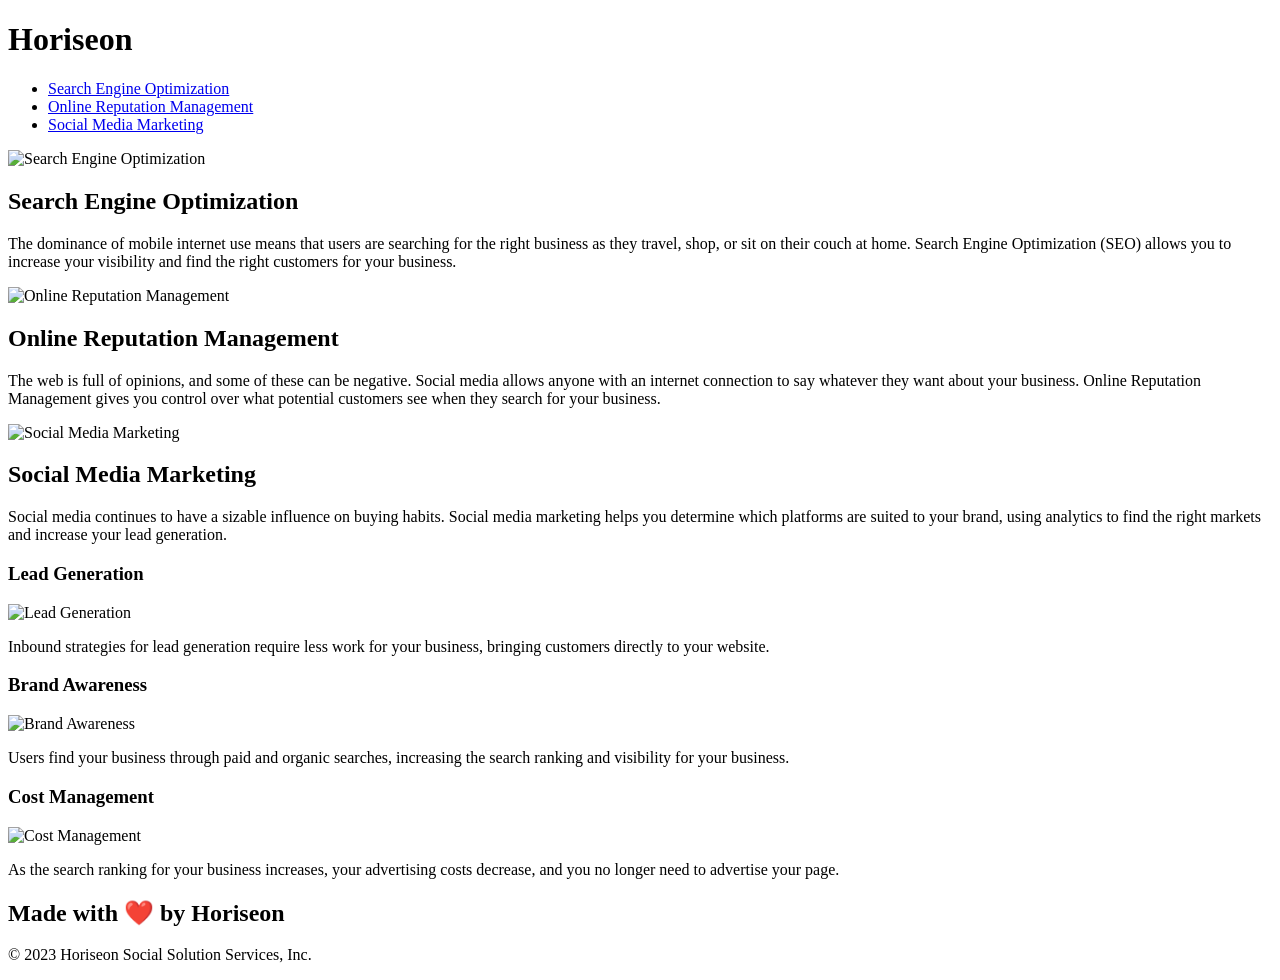
==== index.html @ 541f82f6 "Update index.html" ====
<!DOCTYPE html>
<html lang="en-us">

<head>
    <meta charset="UTF-8" />
    <link rel="stylesheet" href=".develop/assets/css/style.css">
    <title>Horiseon - Digital Marketing Solutions</title>
</head>

<body>
    <header>
        <div class="header">
            <h1>Hori<span class="seo">seo</span>n</h1>
            <div>
                <ul>
                    <li>
                        <a href="#search-engine-optimization">Search Engine Optimization</a>
                    </li>
                    <li>
                        <a href="#online-reputation-management">Online Reputation Management</a>
                    </li>
                    <li>
                        <a href="#social-media-marketing">Social Media Marketing</a>
                    </li>
                </ul>
            </div>
        </div>
    </header>
    <main>
        <div class="hero"></div>
        <div class="content">
            <div class="section search-engine-optimization" id="search-engine-optimization">
                <img src=".develop/assets/images/search-engine-optimization.jpg" class="float-left" alt="Search Engine Optimization" />
                <h2>Search Engine Optimization</h2>
                <p>
                    The dominance of mobile internet use means that users are searching for the right business as they travel, shop, or sit on their couch at home. Search Engine Optimization (SEO) allows you to increase your visibility and find the right customers for your business.
                </p>
            </div>
            <div class="section online-reputation-management" id="online-reputation-management">
                <img src=".develop/assets/images/online-reputation-management.jpg" class="float-right" alt="Online Reputation Management" />
                <h2>Online Reputation Management</h2>
                <p>
                    The web is full of opinions, and some of these can be negative. Social media allows anyone with an internet connection to say whatever they want about your business. Online Reputation Management gives you control over what potential customers see when they search for your business.
                </p>
            </div>
            <div class="section social-media-marketing" id="social-media-marketing">
                <img src=".develop/assets/images/social-media-marketing.jpg" class="float-left" alt="Social Media Marketing" />
                <h2>Social Media Marketing</h2>
                <p>
                    Social media continues to have a sizable influence on buying habits. Social media marketing helps you determine which platforms are suited to your brand, using analytics to find the right markets and increase your lead generation.
                </p>
            </div>
        </div>
        <div class="benefits">
            <div class="benefit-lead">
                <h3>Lead Generation</h3>
                <img src=".develop/assets/images/lead-generation.png" alt="Lead Generation" />
                <p>
                    Inbound strategies for lead generation require less work for your business, bringing customers directly to your website.
                </p>
            </div>
            <div class="benefit-brand">
                <h3>Brand Awareness</h3>
                <img src=".develop/assets/images/brand-awareness.png" alt="Brand Awareness" />
                <p>
                    Users find your business through paid and organic searches, increasing the search ranking and visibility for your business.
                </p>
            </div>
            <div class="benefit-cost">
                <h3>Cost Management</h3>
                <img src=".develop/assets/images/cost-management.png" alt="Cost Management" />
                <p>
                    As the search ranking for your business increases, your advertising costs decrease, and you no longer need to advertise your page.
                </p>
            </div>
        </div>
    </main>

    <footer>
        <div class="footer">
            <h2>Made with ❤️️ by Horiseon</h2>
            <p>&copy; 2023 Horiseon Social Solution Services, Inc.</p>
        </div>
    </footer>
</body>

</html>
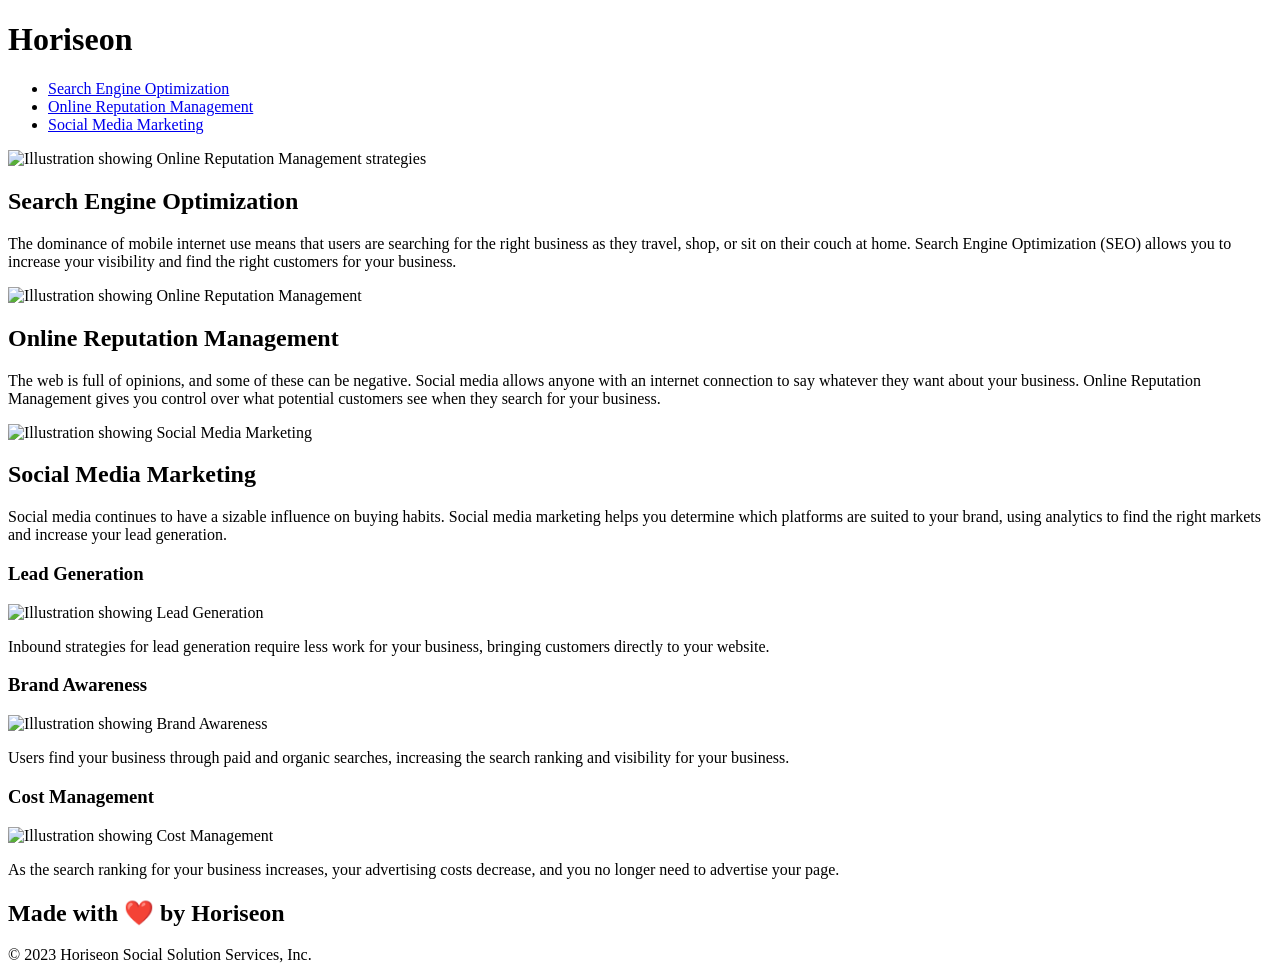
==== commit 0d0dfddf: "Update index.html" ====
--- a/index.html
+++ b/index.html
@@ -3,7 +3,7 @@
 
 <head>
     <meta charset="UTF-8" />
-    <link rel="stylesheet" href=".develop/assets/css/style.css">
+    <link rel="stylesheet" href="./assets/css/style.css">
     <title>Horiseon - Digital Marketing Solutions</title>
 </head>
 
@@ -30,21 +30,21 @@
         <div class="hero"></div>
         <div class="content">
             <div class="section search-engine-optimization" id="search-engine-optimization">
-                <img src=".develop/assets/images/search-engine-optimization.jpg" class="float-left" alt="Search Engine Optimization" />
+                <img src="./assets/images/search-engine-optimization.jpg" class="float-left" alt="Illustration showing Online Reputation Management strategies" />
                 <h2>Search Engine Optimization</h2>
                 <p>
                     The dominance of mobile internet use means that users are searching for the right business as they travel, shop, or sit on their couch at home. Search Engine Optimization (SEO) allows you to increase your visibility and find the right customers for your business.
                 </p>
             </div>
             <div class="section online-reputation-management" id="online-reputation-management">
-                <img src=".develop/assets/images/online-reputation-management.jpg" class="float-right" alt="Online Reputation Management" />
+                <img src="./assets/images/online-reputation-management.jpg" class="float-right" alt="Illustration showing Online Reputation Management" />
                 <h2>Online Reputation Management</h2>
                 <p>
                     The web is full of opinions, and some of these can be negative. Social media allows anyone with an internet connection to say whatever they want about your business. Online Reputation Management gives you control over what potential customers see when they search for your business.
                 </p>
             </div>
             <div class="section social-media-marketing" id="social-media-marketing">
-                <img src=".develop/assets/images/social-media-marketing.jpg" class="float-left" alt="Social Media Marketing" />
+                <img src="./assets/images/social-media-marketing.jpg" class="float-left" alt="Illustration showing Social Media Marketing" />
                 <h2>Social Media Marketing</h2>
                 <p>
                     Social media continues to have a sizable influence on buying habits. Social media marketing helps you determine which platforms are suited to your brand, using analytics to find the right markets and increase your lead generation.
@@ -54,21 +54,21 @@
         <div class="benefits">
             <div class="benefit-lead">
                 <h3>Lead Generation</h3>
-                <img src=".develop/assets/images/lead-generation.png" alt="Lead Generation" />
+                <img src="./assets/images/lead-generation.png" alt="Illustration showing Lead Generation" />
                 <p>
                     Inbound strategies for lead generation require less work for your business, bringing customers directly to your website.
                 </p>
             </div>
             <div class="benefit-brand">
                 <h3>Brand Awareness</h3>
-                <img src=".develop/assets/images/brand-awareness.png" alt="Brand Awareness" />
+                <img src="./assets/images/brand-awareness.png" alt="Illustration showing Brand Awareness" />
                 <p>
                     Users find your business through paid and organic searches, increasing the search ranking and visibility for your business.
                 </p>
             </div>
             <div class="benefit-cost">
                 <h3>Cost Management</h3>
-                <img src=".develop/assets/images/cost-management.png" alt="Cost Management" />
+                <img src="./assets/images/cost-management.png" alt="Illustration showing Cost Management" />
                 <p>
                     As the search ranking for your business increases, your advertising costs decrease, and you no longer need to advertise your page.
                 </p>
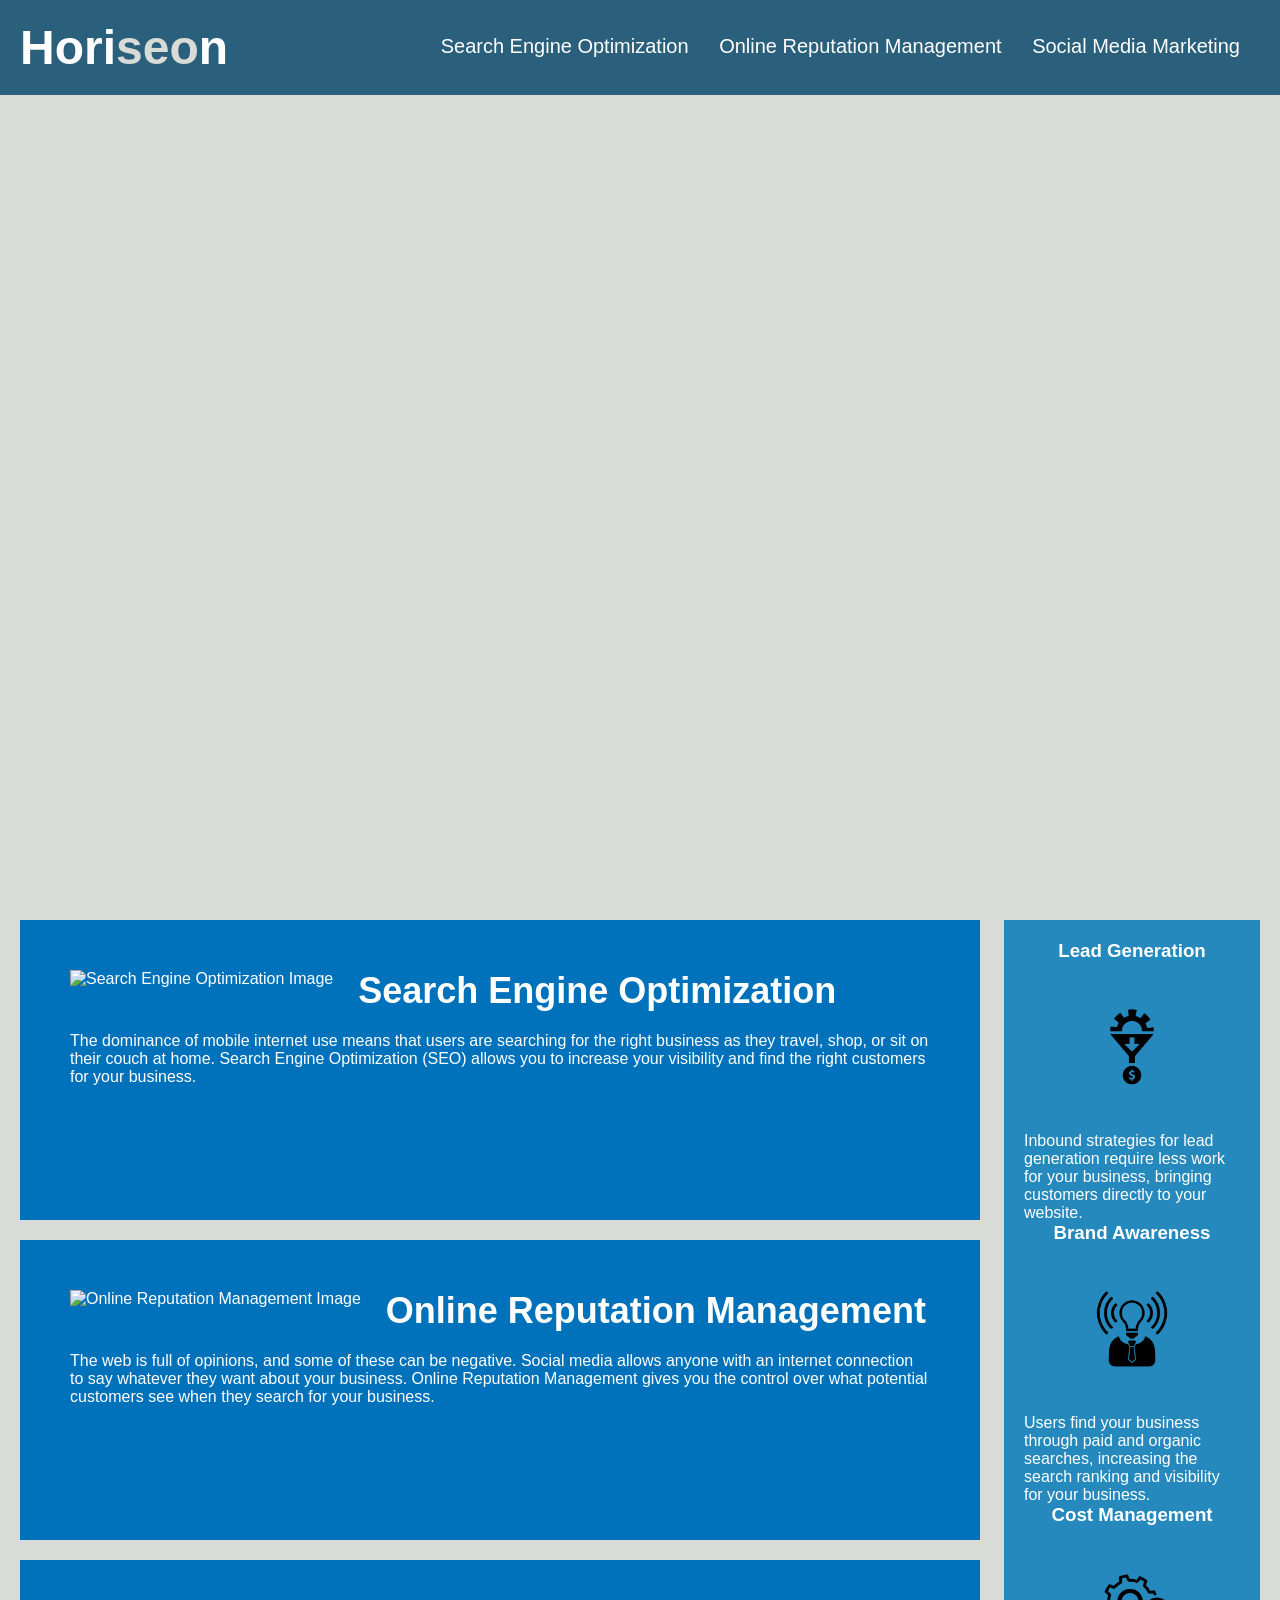
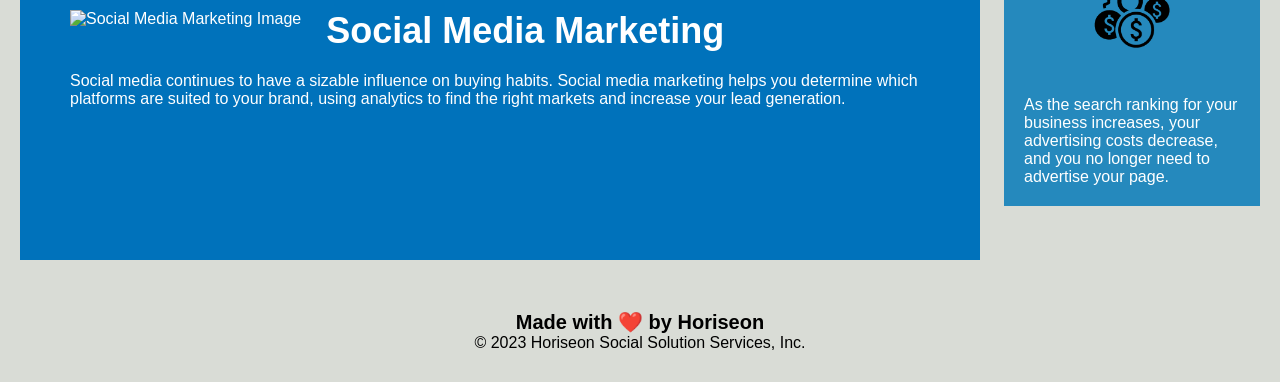
==== commit 014d65d3: "updated" ====
--- a/index.html
+++ b/index.html
@@ -3,8 +3,9 @@
 
 <head>
     <meta charset="UTF-8" />
+    <meta name="viewport" content="width=device-width, initial-scale=1.0" />
     <link rel="stylesheet" href="./assets/css/style.css">
-    <title>Horiseon - Digital Marketing Solutions</title>
+    <title>Horiseon Social Solution Services</title>
 </head>
 
 <body>
@@ -12,65 +13,72 @@
         <div class="header">
             <h1>Hori<span class="seo">seo</span>n</h1>
             <div>
-                <ul>
-                    <li>
-                        <a href="#search-engine-optimization">Search Engine Optimization</a>
-                    </li>
-                    <li>
-                        <a href="#online-reputation-management">Online Reputation Management</a>
-                    </li>
-                    <li>
-                        <a href="#social-media-marketing">Social Media Marketing</a>
-                    </li>
-                </ul>
+                <nav>
+                    <ul>
+                        <li><a href="#search-engine-optimization">Search Engine Optimization</a></li>
+                        <li><a href="#online-reputation-management">Online Reputation Management</a></li>
+                        <li><a href="#social-media-marketing">Social Media Marketing</a></li>
+                    </ul>
+                </nav>
             </div>
         </div>
     </header>
+
     <main>
         <div class="hero"></div>
         <div class="content">
-            <div class="section search-engine-optimization" id="search-engine-optimization">
-                <img src="./assets/images/search-engine-optimization.jpg" class="float-left" alt="Illustration showing Online Reputation Management strategies" />
+            <div id="search-engine-optimization" class="service-section">
+                <img src="./assets/images/search-engine-optimization.jpg" class="float-left" alt="Search Engine Optimization Image" />
                 <h2>Search Engine Optimization</h2>
                 <p>
-                    The dominance of mobile internet use means that users are searching for the right business as they travel, shop, or sit on their couch at home. Search Engine Optimization (SEO) allows you to increase your visibility and find the right customers for your business.
+                    The dominance of mobile internet use means that users are searching for the right business as they travel,
+                    shop, or sit on their couch at home. Search Engine Optimization (SEO) allows you to increase your
+                    visibility and find the right customers for your business.
                 </p>
             </div>
-            <div class="section online-reputation-management" id="online-reputation-management">
-                <img src="./assets/images/online-reputation-management.jpg" class="float-right" alt="Illustration showing Online Reputation Management" />
+            <div id="online-reputation-management" class="service-section">
+                <img src="./assets/images/online-reputation-management.jpg" class="float-right" alt="Online Reputation Management Image" />
                 <h2>Online Reputation Management</h2>
                 <p>
-                    The web is full of opinions, and some of these can be negative. Social media allows anyone with an internet connection to say whatever they want about your business. Online Reputation Management gives you control over what potential customers see when they search for your business.
+                    The web is full of opinions, and some of these can be negative. Social media allows anyone with an
+                    internet connection to say whatever they want about your business. Online Reputation Management gives you
+                    the control over what potential customers see when they search for your business.
                 </p>
             </div>
-            <div class="section social-media-marketing" id="social-media-marketing">
-                <img src="./assets/images/social-media-marketing.jpg" class="float-left" alt="Illustration showing Social Media Marketing" />
+            <div id="social-media-marketing" class="service-section">
+                <img src="./assets/images/social-media-marketing.jpg" class="float-left" alt="Social Media Marketing Image" />
                 <h2>Social Media Marketing</h2>
                 <p>
-                    Social media continues to have a sizable influence on buying habits. Social media marketing helps you determine which platforms are suited to your brand, using analytics to find the right markets and increase your lead generation.
+                    Social media continues to have a sizable influence on buying habits. Social media marketing helps you
+                    determine which platforms are suited to your brand, using analytics to find the right markets and increase
+                    your lead generation.
                 </p>
             </div>
         </div>
+
         <div class="benefits">
             <div class="benefit-lead">
                 <h3>Lead Generation</h3>
-                <img src="./assets/images/lead-generation.png" alt="Illustration showing Lead Generation" />
+                <img src="./assets/images/lead-generation.png" alt="Lead Generation Image" />
                 <p>
-                    Inbound strategies for lead generation require less work for your business, bringing customers directly to your website.
+                    Inbound strategies for lead generation require less work for your business, bringing customers directly to
+                    your website.
                 </p>
             </div>
             <div class="benefit-brand">
                 <h3>Brand Awareness</h3>
-                <img src="./assets/images/brand-awareness.png" alt="Illustration showing Brand Awareness" />
+                <img src="./assets/images/brand-awareness.png" alt="Brand Awareness Image" />
                 <p>
-                    Users find your business through paid and organic searches, increasing the search ranking and visibility for your business.
+                    Users find your business through paid and organic searches, increasing the search ranking and visibility
+                    for your business.
                 </p>
             </div>
             <div class="benefit-cost">
                 <h3>Cost Management</h3>
-                <img src="./assets/images/cost-management.png" alt="Illustration showing Cost Management" />
+                <img src="./assets/images/cost-management.png" alt="Cost Management Image" />
                 <p>
-                    As the search ranking for your business increases, your advertising costs decrease, and you no longer need to advertise your page.
+                    As the search ranking for your business increases, your advertising costs decrease, and you no longer need
+                    to advertise your page.
                 </p>
             </div>
         </div>
@@ -79,7 +87,9 @@
     <footer>
         <div class="footer">
             <h2>Made with ❤️️ by Horiseon</h2>
-            <p>&copy; 2023 Horiseon Social Solution Services, Inc.</p>
+            <p>
+                &copy; 2023 Horiseon Social Solution Services, Inc.
+            </p>
         </div>
     </footer>
 </body>
--- a/assets/css/style.css
+++ b/assets/css/style.css
@@ -0,0 +1,119 @@
+/* Reset and base styles */
+* {
+    box-sizing: border-box;
+    padding: 0;
+    margin: 0;
+}
+
+body {
+    background-color: #d9dcd6;
+    font-family: 'Trebuchet MS', 'Lucida Sans Unicode', 'Lucida Grande', 'Lucida Sans', Arial, sans-serif;
+}
+
+/* Header styles */
+.header {
+    padding: 20px;
+    background-color: #2a607c;
+    color: #ffffff;
+}
+
+.header h1 {
+    display: inline-block;
+    font-size: 48px;
+}
+
+.header h1 .seo {
+    color: #d9dcd6;
+}
+
+.header div {
+    padding-top: 15px;
+    margin-right: 20px;
+    float: right;
+    font-size: 20px;
+}
+
+.header nav ul {
+    list-style-type: none;
+}
+
+.header nav ul li {
+    display: inline-block;
+    margin-left: 25px;
+}
+
+.header nav a {
+    color: #ffffff;
+    text-decoration: none;
+}
+
+/* Hero section */
+.hero {
+    height: 800px;
+    width: 100%;
+    margin-bottom: 25px;
+    background-image: url("../images/digital-marketing-meeting.jpg");
+    background-size: cover;
+    background-position: center;
+}
+
+/* Content section */
+.content {
+    width: 75%;
+    display: inline-block;
+    margin-left: 20px;
+}
+
+.service-section {
+    margin-bottom: 20px;
+    padding: 50px;
+    height: 300px;
+    background-color: #0072bb;
+    color: #ffffff;
+}
+
+.service-section img {
+    float: left;
+    margin-right: 25px;
+    max-height: 200px;
+}
+
+.service-section h2 {
+    margin-bottom: 20px;
+    font-size: 36px;
+}
+
+/* Benefits section */
+.benefits {
+    margin-right: 20px;
+    padding: 20px;
+    clear: both;
+    float: right;
+    width: 20%;
+    height: 100%;
+    background-color: #2589bd;
+    color: #ffffff;
+}
+
+.benefits h3 {
+    margin-bottom: 10px;
+    text-align: center;
+}
+
+.benefits img {
+    display: block;
+    margin: 10px auto;
+    max-width: 150px;
+}
+
+/* Footer section */
+.footer {
+    padding: 30px;
+    clear: both;
+    text-align: center;
+}
+
+.footer h2 {
+    font-size: 20px;
+}
+
